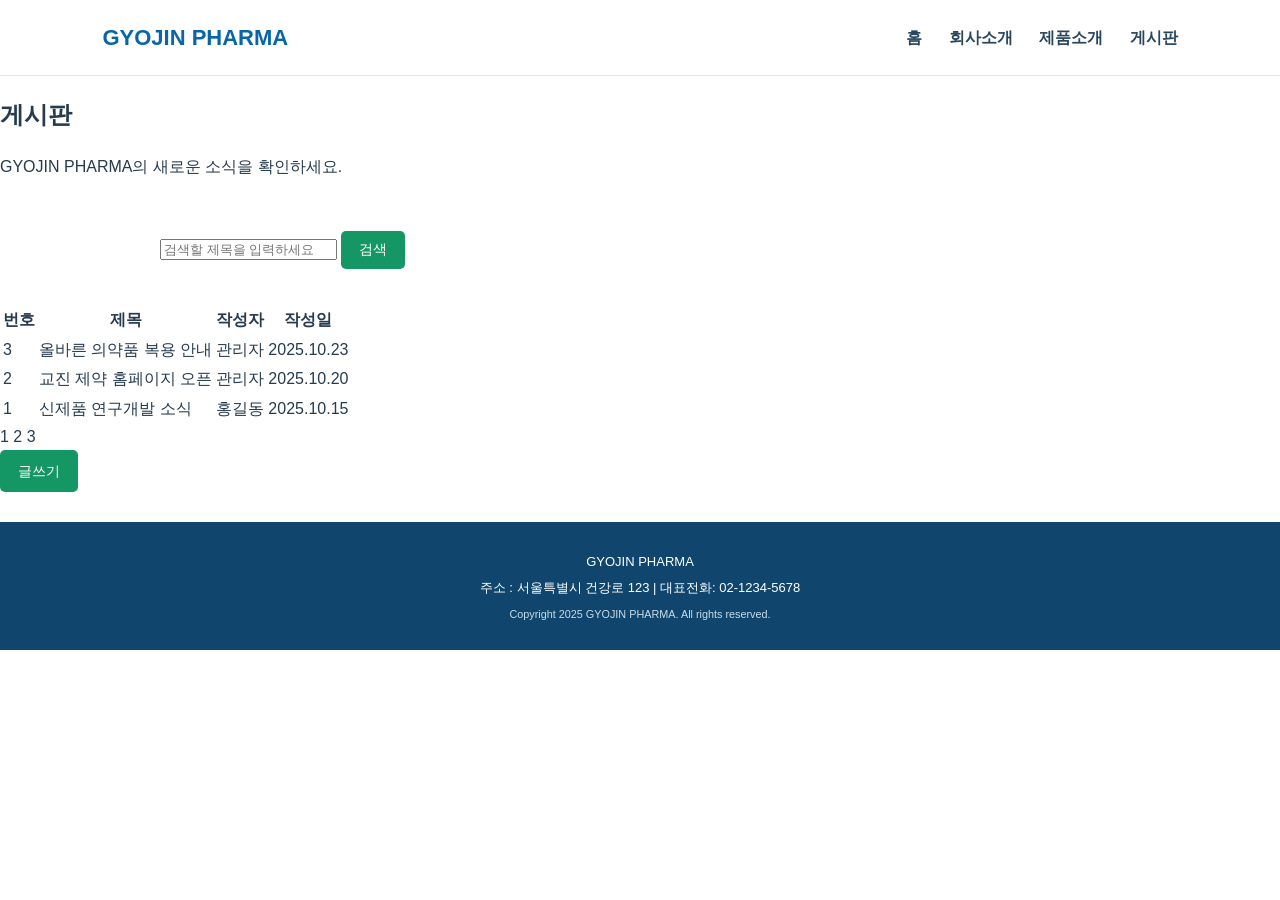
==== board.html @ 10c3d40b "board.html 게시판 목록 html 추가" ====
<!DOCTYPE html>
<html lang="en">
<head>
    <meta charset="UTF-8">
    <meta name="viewport" content="width=device-width, initial-scale=1.0">
    <link rel="stylesheet" href="css/style.css">
    <title>게시판</title>
</head>
<body>
    <!-- 공통 상단 메뉴-->
    <header>
        <div class="logo">
            <a href="index.html">GYOJIN PHARMA</a>
        </div>
        <nav>
            <a href="index.html">홈</a>
            <a href="#">회사소개</a>
            <a href="#">제품소개</a>
            <a href="board.html">게시판</a>
        </nav>
    </header>

    <!-- 게시판 목록 -->
    <main>
        <!-- 게시판 검색 입력-->
        <section class="page-title">
            <h1>게시판</h1>
            <p>GYOJIN PHARMA의 새로운 소식을 확인하세요.</p>
        </section>

        <section class="content-section">
            <div class="board-search">
                <input type="text" id="searchText" placeholder="검색할 제목을 입력하세요">
                <button class="button" onclick="">검색</button>
            </div>
        </section>

        <!-- 게시판 목록 출력 -->
        <table class="board-table">
            <thead>
                <tr>
                    <th>번호</th>
                    <th>제목</th>
                    <th>작성자</th>
                    <th>작성일</th>
                </tr>
            </thead>
            <tbody id="boardList">
                <tr>
                    <td>3</td>
                    <td>올바른 의약품 복용 안내</td>
                    <td>관리자</td>
                    <td>2025.10.23</td>
                </tr>
                <tr>
                    <td>2</td>
                    <td>교진 제약 홈페이지 오픈</td>
                    <td>관리자</td>
                    <td>2025.10.20</td>
                </tr>
                <tr>
                    <td>1</td>
                    <td>신제품 연구개발 소식</td>
                    <td>홍길동</td>
                    <td>2025.10.15</td>
                </tr>
            </tbody>
        </table>
        <div class="board-bottom">
            <div class="page-number">
                <a href="#">1</a>
                <a href="#">2</a>
                <a href="#">3</a>
            </div>
            <a href="#" class="button">글쓰기</a>
        </div>

    </main>

    <!-- 공통 하단 footer -->
    <footer>
        <p>GYOJIN PHARMA</p>
        <p>주소 : 서울특별시 건강로 123 | 대표전화: 02-1234-5678</p>
        <small>Copyright 2025 GYOJIN PHARMA. All rights reserved.</small>
    </footer>
</body>
</html>
---- css/style.css ----
/* 전체 페이지에서 공통으로 사용하는 기본 스타일 */
* {
    box-sizing: border-box;
}

body {
    margin: 0;
    font-family: Arial, "맑은 고딕", sans-serif;
    color: #263b4d;
    background-color: white;
    line-height: 1.6;
}

a {
    color: inherit;
    text-decoration: none;
}

/* 헤더 - 상단 로고와 메뉴 */
header {
    display: flex; /* 가로 정렬 */
    justify-content: space-between; /* 양 옆으로 정렬 */
    padding: 20px 8%; /* 좌 우 패딩값은 % 입력 */
    border-bottom: 1px solid #dce8ef;
    align-items: center; /* 세로 정렬 가운데 */
}

.logo {
    font-weight: bold;
    color: #0866a8;
    font-size: 22px;
}

nav a {
    margin-left: 22px;
    color: #29465d;
    font-weight: bold;
}

nav a:hover {
    color: #157965;
}

/* 홈페이지 대문페이지 메인 배너 */
.main-banner {
    background-color: #eaf6fb;
    text-align: center;
    padding: 75px 20px;
}

.main-banner h1 {
    color: #075b91;
    font-size: 35px;
    margin: 0 0 12px;
}

.main-banner p {
    color: #526f82;
    margin-bottom: 30px;
}

/* 공통 버튼 디자인 */
.button {
    background-color: #159765;
    padding: 10px 18px;
    font-size: 14px;
    color: white;
    border: none;
    display: inline-block;
    border-radius: 5px;
}

.button:hover {
    background-color: #107b52;
}

/* 본문 컨텐츠 영역 */
.content-section {
    width: 1000px;
    margin: 0 auto; /* 가운데 정렬 */
    padding: 35px 20px;
}

.content-section h2 {
    color: #075b91;
    margin-top: 0;
}

.content-section p {
    color: #5d7180;
}

/* 홈페이지 대문 제품 카드리스트 */
.card-list {
    display: flex;
    gap: 20px;
}

.card {
    flex:1; /* 남는 공간을 균일하게 배분 */
    border: 1px solid #dce8ef;
    border-radius: 8px;
    background-color: #fbfdfe;
    padding: 18px;
}

.card h3 {
    color: #075b91;
    margin-bottom: 5px;
}

.card p {
    color: #647987;
    font-size: 14px;
    margin-bottom: 0;
}

.product-image {
    display: flex;
    height: 90px;
    /* border: 1px solid red; */
    font-weight: bold;
    font-size: 40px;
    justify-content: center; /* 가로 가운데 정렬 */
    align-items: center;
    border-radius: 5px;

}

.product-image.blue {
    background-color: #dceffc;
    color: #0876b8;
}

.product-image.green {
    background-color: #ddf4e8;
    color: #159765;
}

.product-image.light-blue {
    background-color: #e4f5f7;
    color: #168b9c;
}

/* 공지사항 리스트 */
.content-section.notice ul {
    list-style: none;
    border-top: 1px solid #dce8ef;
    padding: 0;
}

.content-section.notice li {
    border-bottom: 1px solid #dce8ef;
    display: flex;
    justify-content: space-between;
    gap: 15px;
    padding: 12px 5px;
}

.content-section.notice li span {
    font-size: 13px;
    color: #718493;
}

.content-section.notice a:hover {
    color: #159765;
}

/* footer 디자인 */
footer {
    background-color: #10466d;
    text-align: center;
    padding: 25px 15px;
    color: white;
    font-size: 13px;
    margin-top: 30px;
}

footer small {
    color: #c9dce8;
}

footer p {
    margin: 5px;
}
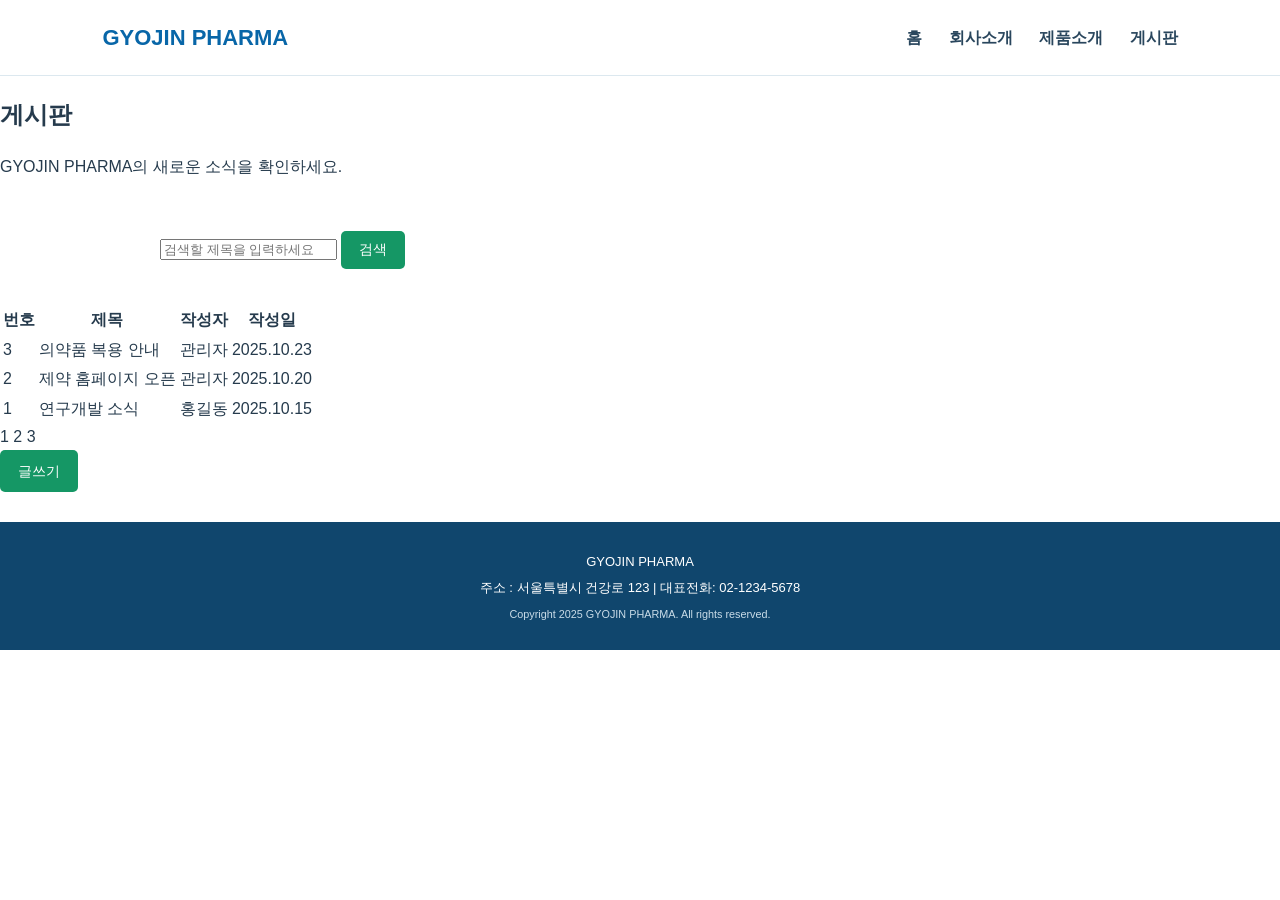
==== commit 43186dd6: "board.html 완성" ====
--- a/board.html
+++ b/board.html
@@ -48,19 +48,19 @@
             <tbody id="boardList">
                 <tr>
                     <td>3</td>
-                    <td>올바른 의약품 복용 안내</td>
+                    <td class="subject"><a href="#">의약품 복용 안내</a></td>
                     <td>관리자</td>
                     <td>2025.10.23</td>
                 </tr>
                 <tr>
                     <td>2</td>
-                    <td>교진 제약 홈페이지 오픈</td>
+                    <td class="subject"><a href="#">제약 홈페이지 오픈</a></td>
                     <td>관리자</td>
                     <td>2025.10.20</td>
                 </tr>
                 <tr>
                     <td>1</td>
-                    <td>신제품 연구개발 소식</td>
+                    <td class="subject"><a href="#">연구개발 소식</a></td>
                     <td>홍길동</td>
                     <td>2025.10.15</td>
                 </tr>
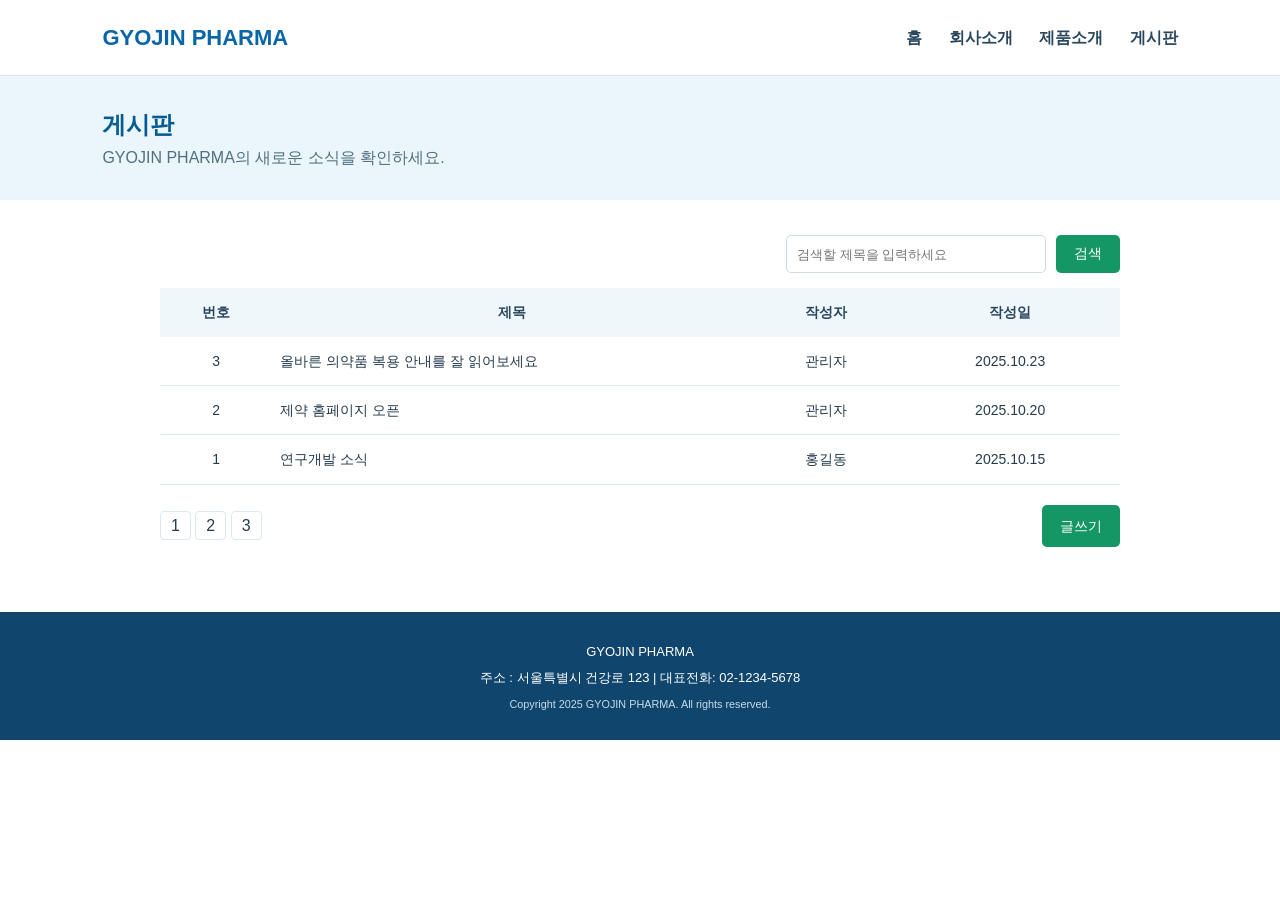
==== commit 41b95d4f: "게시판 목록 페이지 디자인 완성" ====
--- a/board.html
+++ b/board.html
@@ -33,48 +33,48 @@
                 <input type="text" id="searchText" placeholder="검색할 제목을 입력하세요">
                 <button class="button" onclick="">검색</button>
             </div>
+        
+
+            <!-- 게시판 목록 출력 -->
+            <table class="board-table">
+                <thead>
+                    <tr>
+                        <th>번호</th>
+                        <th>제목</th>
+                        <th>작성자</th>
+                        <th>작성일</th>
+                    </tr>
+                </thead>
+                <tbody id="boardList">
+                    <tr>
+                        <td>3</td>
+                        <td class="subject"><a href="#">올바른 의약품 복용 안내를 잘 읽어보세요</a></td>
+                        <td>관리자</td>
+                        <td>2025.10.23</td>
+                    </tr>
+                    <tr>
+                        <td>2</td>
+                        <td class="subject"><a href="#">제약 홈페이지 오픈</a></td>
+                        <td>관리자</td>
+                        <td>2025.10.20</td>
+                    </tr>
+                    <tr>
+                        <td>1</td>
+                        <td class="subject"><a href="#">연구개발 소식</a></td>
+                        <td>홍길동</td>
+                        <td>2025.10.15</td>
+                    </tr>
+                </tbody>
+            </table>
+            <div class="board-bottom">
+                <div class="page-number">
+                    <a href="#">1</a>
+                    <a href="#">2</a>
+                    <a href="#">3</a>
+                </div>
+                <a href="#" class="button">글쓰기</a>
+            </div>
         </section>
-
-        <!-- 게시판 목록 출력 -->
-        <table class="board-table">
-            <thead>
-                <tr>
-                    <th>번호</th>
-                    <th>제목</th>
-                    <th>작성자</th>
-                    <th>작성일</th>
-                </tr>
-            </thead>
-            <tbody id="boardList">
-                <tr>
-                    <td>3</td>
-                    <td class="subject"><a href="#">의약품 복용 안내</a></td>
-                    <td>관리자</td>
-                    <td>2025.10.23</td>
-                </tr>
-                <tr>
-                    <td>2</td>
-                    <td class="subject"><a href="#">제약 홈페이지 오픈</a></td>
-                    <td>관리자</td>
-                    <td>2025.10.20</td>
-                </tr>
-                <tr>
-                    <td>1</td>
-                    <td class="subject"><a href="#">연구개발 소식</a></td>
-                    <td>홍길동</td>
-                    <td>2025.10.15</td>
-                </tr>
-            </tbody>
-        </table>
-        <div class="board-bottom">
-            <div class="page-number">
-                <a href="#">1</a>
-                <a href="#">2</a>
-                <a href="#">3</a>
-            </div>
-            <a href="#" class="button">글쓰기</a>
-        </div>
-
     </main>
 
     <!-- 공통 하단 footer -->
--- a/css/style.css
+++ b/css/style.css
@@ -184,3 +184,80 @@
     margin: 5px;
 }
 
+/* board.html - 게시판 목록 디자인 */
+
+/* 게시판 페이지 제목 */
+.page-title {
+    background-color: #eaf6fb;
+    padding: 30px 8%; /* 위 아래 패딩값은 30px, 양 옆은 전체 길이의 8% */
+
+}
+
+.page-title h1 {
+    color: #075b91;
+    margin: 0;
+}
+
+.page-title p {
+    margin: 0;
+    color: #526f82;
+}
+
+/* 게시판 검색 */
+.board-search {
+    display: flex;
+    justify-content: flex-end; /* 오른쪽 정렬 */
+    gap: 10px;
+    margin-bottom: 15px;
+}
+
+.board-search input {
+    width: 260px;
+    padding: 10px;
+    border: 1px solid #cbdbe5;
+    border-radius: 5px;
+}
+
+/* 게시판 글 목록 테이블 */
+.board-table {
+    width: 100%;
+    text-align: center;
+    font-size: 14px;
+    border-collapse: collapse; /* 열과 열사이의 빈 공간을 삭제 */
+
+}
+
+.board-table th {
+    background-color: #f0f7fa;
+    padding: 13px 8px;
+    color: #29465d;
+}
+
+.board-table td {
+    padding: 13px 8px;
+    border-bottom: 1px solid #dce8ef;
+}
+
+.board-table .subject {
+    text-align: left;
+    width: 50%;
+}
+
+.board-table .subject a:hover{
+    color: #159765;
+    text-decoration: underline;
+}
+
+.board-bottom {
+    display: flex;
+    justify-content: space-between;
+    align-items: center;
+    margin-top: 20px;
+
+}
+
+.page-number a {
+    border: 1px solid #dce8ef;
+    padding: 5px 10px;
+    border-radius: 4px;
+}
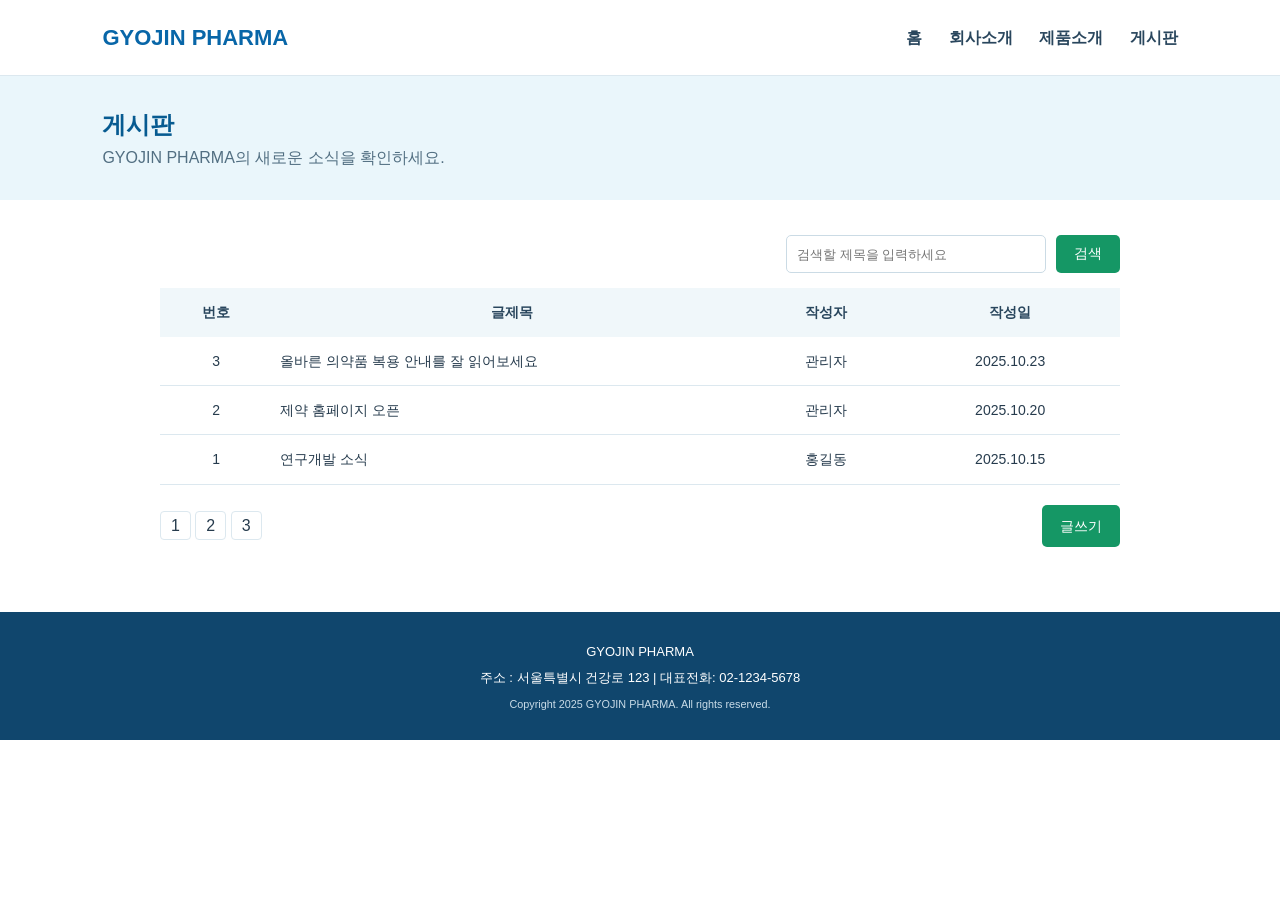
==== commit 93d58571: "글제목 수정" ====
--- a/board.html
+++ b/board.html
@@ -40,7 +40,7 @@
                 <thead>
                     <tr>
                         <th>번호</th>
-                        <th>제목</th>
+                        <th>글제목</th>
                         <th>작성자</th>
                         <th>작성일</th>
                     </tr>
@@ -48,19 +48,19 @@
                 <tbody id="boardList">
                     <tr>
                         <td>3</td>
-                        <td class="subject"><a href="#">올바른 의약품 복용 안내를 잘 읽어보세요</a></td>
+                        <td class="subject"><a href="view.html">올바른 의약품 복용 안내를 잘 읽어보세요</a></td>
                         <td>관리자</td>
                         <td>2025.10.23</td>
                     </tr>
                     <tr>
                         <td>2</td>
-                        <td class="subject"><a href="#">제약 홈페이지 오픈</a></td>
+                        <td class="subject"><a href="view.html">제약 홈페이지 오픈</a></td>
                         <td>관리자</td>
                         <td>2025.10.20</td>
                     </tr>
                     <tr>
                         <td>1</td>
-                        <td class="subject"><a href="#">연구개발 소식</a></td>
+                        <td class="subject"><a href="view.html">연구개발 소식</a></td>
                         <td>홍길동</td>
                         <td>2025.10.15</td>
                     </tr>
@@ -72,7 +72,7 @@
                     <a href="#">2</a>
                     <a href="#">3</a>
                 </div>
-                <a href="#" class="button">글쓰기</a>
+                <a href="write.html" class="button">글쓰기</a>
             </div>
         </section>
     </main>
--- a/css/style.css
+++ b/css/style.css
@@ -260,4 +260,95 @@
     border: 1px solid #dce8ef;
     padding: 5px 10px;
     border-radius: 4px;
+}
+
+/* 게시글 내용 보기 디자인 */
+.article-section h2 {
+    border-bottom: 1px solid #dce8ef;
+    padding-bottom: 15px;
+}
+
+.article-info {
+    display: flex;
+    gap: 20px;
+    padding-top: 10px;
+    padding-bottom: 10px;
+    color: #718493;
+    font-size: 13px;
+    border-bottom: 1px solid #dce8ef;
+
+}
+
+.article-content {
+    padding: 20px;
+    min-height: 250px;
+}
+
+.article-content h3 {
+    color: #075b91;
+}
+
+.article-buttons {
+    display: flex;
+    justify-content: flex-end;
+    gap: 8px;
+}
+
+/* 회색 버튼 (수정, 삭제 버튼) */
+.button-gray {
+    background-color: #718493;
+}
+
+.button-gray:hover {
+    background-color: #536775;
+}
+
+.prev-next {
+    padding-top: 0;
+}
+
+.prev-next p {
+    border: 1px solid #dce8ef;
+    padding: 10px;
+}
+
+.prev-next b {
+    color: #075b91;
+}
+
+/* 게시판 글쓰기 폼 디자인 */
+.form-section {
+    max-width: 800px;
+}
+
+
+.form-section form label {
+    display: block;
+    margin-top: 15px;
+    margin-bottom: 5px;
+    font-weight: bold;
+}
+
+.form-section input {
+    width: 100%;
+    padding: 12px;
+    border: 1px solid #cbdbe5;
+    border-radius: 5px;
+    font-family: inherit; /* input 폼 안에 입력되는 글꼴이 상위 태그에서 지정한 글꼴로 상속 */
+}
+
+.form-section textarea {
+    width: 100%;
+    padding: 12px;
+    border: 1px solid #cbdbe5;
+    border-radius: 5px;
+    font-family: inherit; /* input 폼 안에 입력되는 글꼴이 상위 태그에서 지정한 글꼴로 상속 */
+    resize: vertical; /* 세로로만 영역늘리기 허용 */
+}
+
+.form-buttons {
+    display: flex;
+    justify-content: flex-end;
+    gap: 8px;
+    margin-top: 20px;
 }
